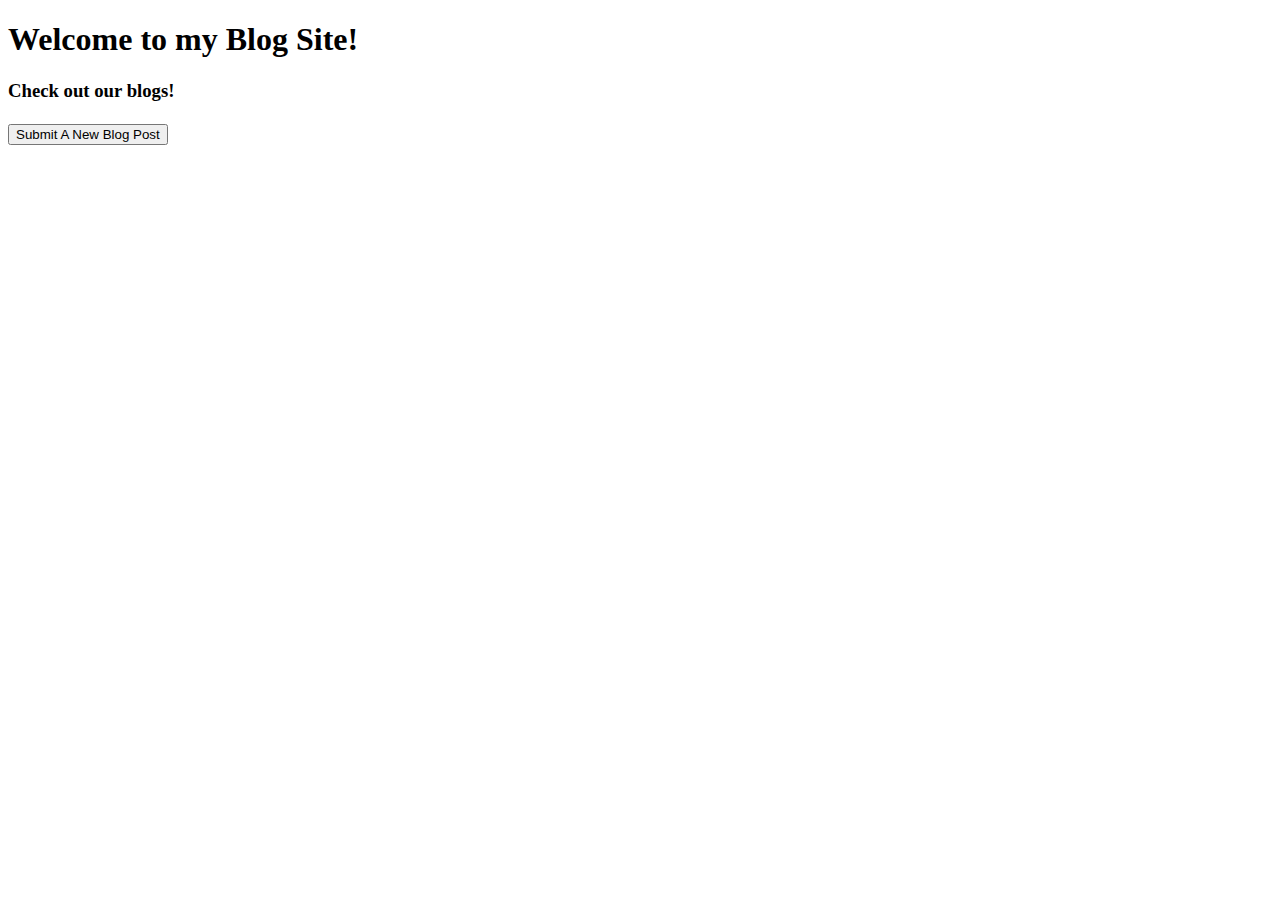
==== src/main/resources/templates/BlogPost/index.html @ 72b740d0 "First try for bolg project" ====
<!DOCTYPE html>
<html lang="en" xmlns:th="http://thymeleaf.org">

<head>
  <meta charset="UTF-8" />
  <meta name="viewport" content="width=device-width, initial-scale=1.0" />
  <title>Ash's Blog Site</title>

  <link rel="stylesheet" href="webjars/bootstrap/4.5.0/css/bootstrap.min.css" />
  <link rel="stylesheet" href="css/main.css">
</head>

<body>
  <div class="container">
    <div id="nav" th:replace="/fragments/navbar :: navbar"></div>

    <div class="row">
      <div class="col-md">
        <h1>Welcome to my Blog Site!</h1>
        <h3>Check out our blogs!</h3>
      </div>
    </div>
    <div class="row">
      <div th:each="blog:${posts}">
        <div class="col-sm">
          <div class="card">
            <div class="card-body">
              <h5 class="card-title" th:text="${blog.title}"></h5>
              <p th:text="${blog.author}"></p>
              <p th:text="${blog.blogEntry}"></p>
            </div>
            <div class="card-footer"></div>
          </div><!-- End of .card -->
        </div><!-- End of .col-sm -->
      </div><!-- End of posts loop -->
    </div>
    <div class="row">
      <div class="col-xl">
        <a href="/blogposts/new">
          <button id="bt" class="btn btn-primary">Submit A New Blog Post</button>
        </a>
      </div>
    </div>
  </div>

  <script src="webjars/jquery/3.5.1/jquery.min.js"></script>
  <script src="webjars/popper.js/2.0.2/umd/popper.min.js"></script>
  <script src="webjars/bootstrap/4.5.0/js/bootstrap.min.js"></script>
</body>

</html>
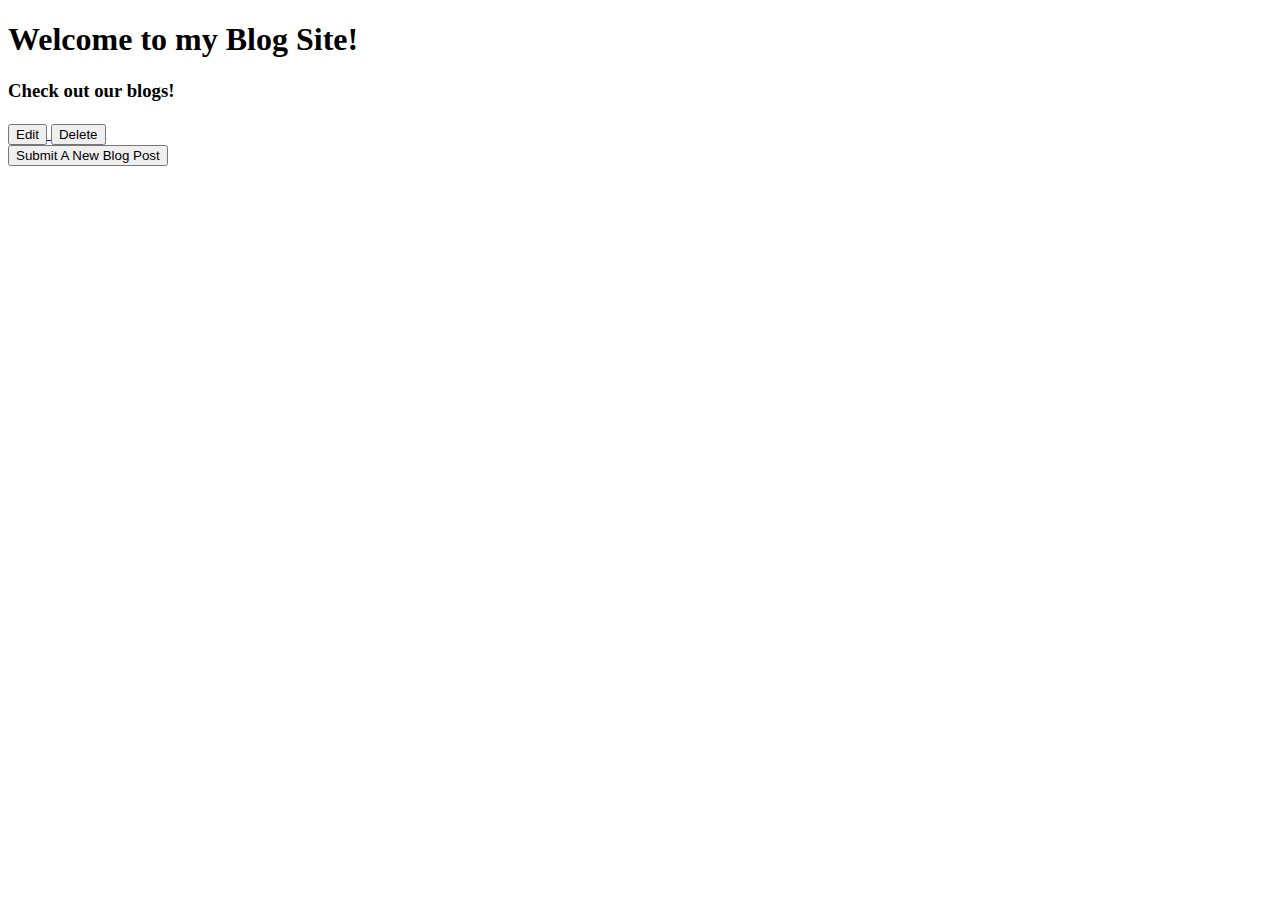
==== commit 3df11d81: "adding REST" ====
--- a/src/main/resources/templates/BlogPost/index.html
+++ b/src/main/resources/templates/BlogPost/index.html
@@ -29,11 +29,24 @@
               <p th:text="${blog.author}"></p>
               <p th:text="${blog.blogEntry}"></p>
             </div>
-            <div class="card-footer"></div>
+            <div class="card-footer">
+                            <!-- Takes the id of each individual blog posts 
+                             sets the link to that specific blogpost -->
+                            <a href="#" th:href="@{blogposts/{id}(id=${blog.id})}">
+                                <button class="btn btn-secondary">Edit</button>
+                            </a>
+                             <a href="#" th:href="@{blogposts/delete/{id}(id=${blog.id})}">
+                                <button class="btn btn-danger">Delete</button>
+                            </a>
+                            
+                        </div>
+                    </div>
+            
+            </div>
           </div><!-- End of .card -->
         </div><!-- End of .col-sm -->
       </div><!-- End of posts loop -->
-    </div>
+   
     <div class="row">
       <div class="col-xl">
         <a href="/blogposts/new">
